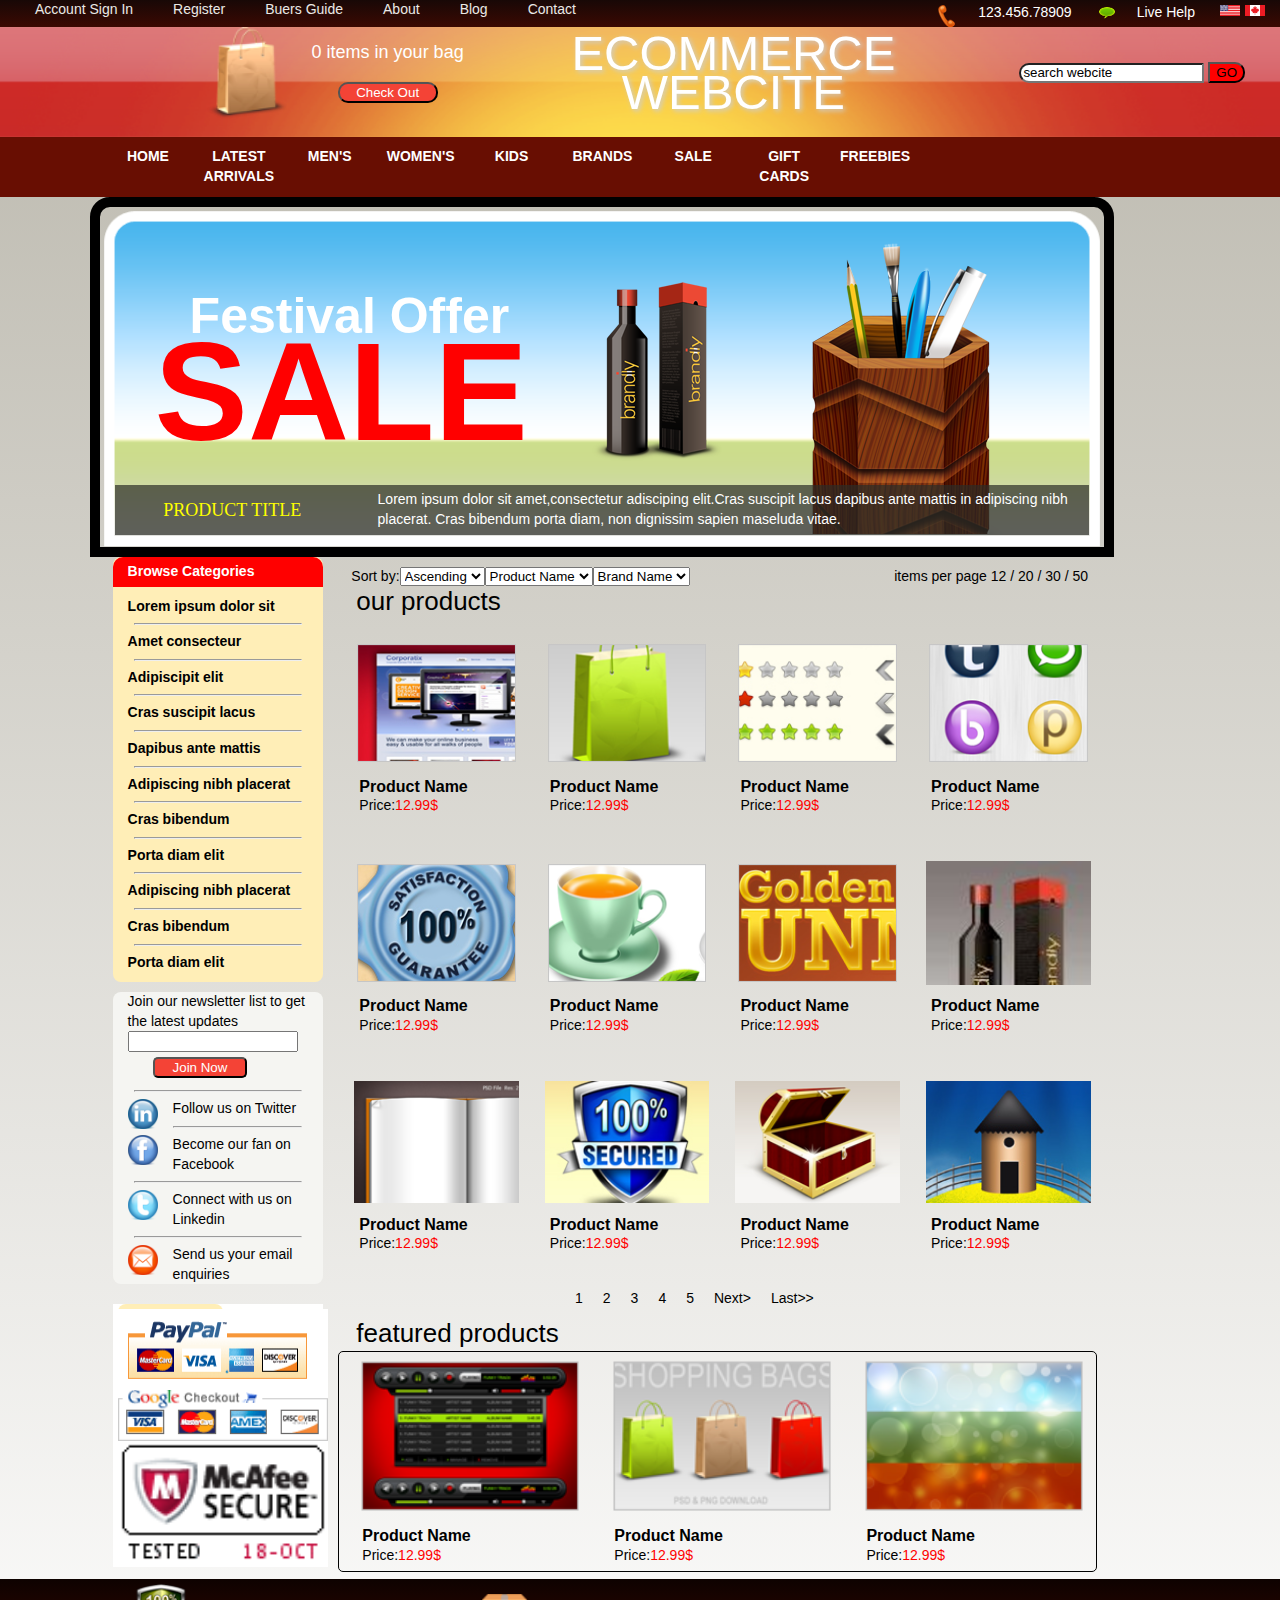
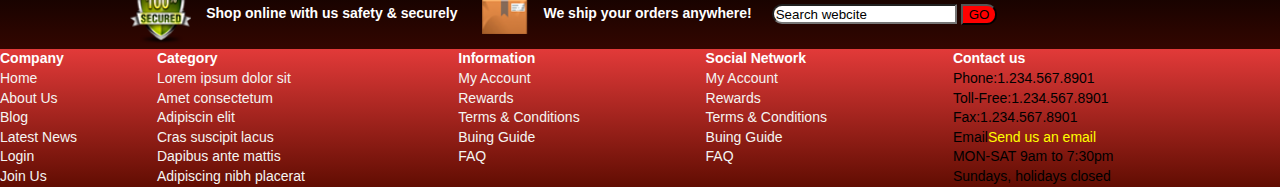
==== ecomerse/index.html @ 1324ab04 "create cite" ====
<!DOCTYPE html>
<html>
<head>
	<meta charset="utf-8" />
	<meta name="description" content="Object-Oriented Software" />
	<meta name="keywords" content="Design, Patterns, Elements, Reusable, Object-Oriented, Software" />
	<meta name="viewport" content="width=device-width, initial-scale=1.0">
	<title>ecomerce cite</title>
	<link rel="stylesheet" href="css/reset.css" />
	<link rel="stylesheet" href="css/style.css" />
</head>
<body>
	<header>
		<div class="container">
			<div class="links">
					<ul>
						<li class="row"><a href="#">Account Sign In</a></li>
						<li class="row"><a href="#">Register</a></li>
						<li class="row"><a href="#">Buers Guide</a></li>
						<li class="row"><a href="#">About</a></li>
						<li class="row"><a href="#">Blog</a></li>
						<li class="row"><a href="#">Contact</a></li>
					</ul>
			</div>
			<div class="contacts">
				<div class="wrap-image">
					<img src="images/telephone.png" alt="phone" />
				</div>
				<div class="row"><a href="#">123.456.78909</a></div>
				<div class="wrap-image"> 
					<img src="images/comics.png" alt="comics"/>
				</div>
				<div class="row"><a href="#">Live Help</a></div>
				<div class="wrap-image">
					<img src="images/us.png" alt="us flag"/>
				</div>
				<div class="wrap-image">
					<img src="images/canada.png" alt="canadian flag"/>
				</div>
			</div>
		</div>
	</header>
	
	<section class="promo-section">
		<div class="container">
			<div class="items-wrapper">
				<img src="images/bag.png" alt="bag"/>
			</div>
			<div class="items-wrapper">
				<form action="action_page.php"><p>0 items in your 	bag</p><br>
					<button class="button">Check Out</button>
				</form>
			</div>
			<div class="items-wrapper">
				<h1 class="name">ecommerce<br><br>webcite</h1>
			</div>
			<div class="items-wrapper">
				<form action="action_page.php">
				  <input type="search" name="googlesearch" value="search webcite">
				  <input type="submit" value="GO">
				</form>
			</div>
		</div>
	</section> 
	<nav>
		<div class="container">
				<ul>
					<li><a href="#">home</a></li>
					<li><a href="#">latest arrivals</a></li>
					<li><a href="#">men's</a></li>
					<li><a href="#">women's</a></li>
					<li><a href="#">kids</a></li>
					<li><a href="#">brands</a></li>
					<li><a href="#">sale</a></li>
					<li><a href="#">gift cards</a></li>
					<li><a href="#">freebies</a></li>
				</ul>
		</div>
	</nav>
	<main>
		<section class="main-section">
			<div class="conten">
				<div class="fest">
					<div class="container">
						<div>
							<p>Festival Offer</p>
							<p>sale</p>
						</div>
						<div class="wrap-image">
							<img src="images/pensils.png" alt="pencils"/>
						</div>	
						<div class="wrap-image">
							<img src="images/bottle.png" alt="bottle"/>
						</div>
					</div>
					<div class="prod-title">
						<div>product title</div>
						<div>Lorem ipsum dolor sit amet,consectetur adisciping elit.Cras suscipit lacus dapibus ante mattis in adipiscing nibh placerat. Cras bibendum porta diam, non dignissim sapien maseluda vitae.</div>
					</div>
				</div>
				<div class="mainpart">
						<div class="sidebar">
							<div>
								<nav>
									<ul>
										<li>Browse Categories</li>
										<li><a href="#">Lorem ipsum dolor sit</a></li><hr>
										<li><a href="#">Amet consecteur</a></li><hr>
										<li><a href="#">Adipiscipit elit</a></li><hr>
										<li><a href="#">Cras suscipit lacus</a></li><hr>
										<li><a href="#">Dapibus ante mattis</a></li><hr>
										<li><a href="#">Adipiscing nibh placerat</a></li><hr>
										<li><a href="#">Cras bibendum</a></li><hr>
										<li><a href="#">Porta diam elit</a></li><hr>
										<li><a href="#">Adipiscing nibh placerat</a></li><hr>
										<li><a href="#">Cras bibendum</a></li><hr>
										<li><a href="#">Porta diam elit</a></li>
									</ul>
								</nav>
							</div>
							<div class="join">
								<form>
									Join our newsletter list to get the latest updates
									<input type="email" name="email">
									<button class="button">Join Now</button>
								</form>
								
									<ul>
										<hr>
										<li><img src="images/linkedin.png" alt="linkedin"/><a href="#">Follow us on Twitter</a></li><hr>
										<li><img src="images/facebook.png" alt="facebook"/><a href="#">Become our fan on Facebook</a></li><hr>
										<li><img src="images/twitter.png" alt="twitter"/><a href="#">Connect with us on Linkedin</a></li><hr>
										<li><img src="images/envelop.png" alt="envelop"/><a href="#">Send us your email enquiries</a></li>
									</ul>
								
							
							</div>
							<div class="payment">
								<div class="wrap-image">
									<img src="images/pay-pal.png" alt="pay-pal"/>
								</div>
								<div class="wrap-image">
									<img src="images/google-pay.png" alt="google-pay"/>
								</div>
								<div class="wrap-image">
									<img src="images/mackaffy.png" alt="mackaffy"/>
								</div>
							</div>
						</div>
					<div class="products">
						<div class="sort">
							<div class="sort-row">
								<p> Sort by:</p>
							</div>
							<div class="sort-row">
								 <select name="ascending">
									<option value="ascending">Ascending</option>
									<option value="reduction">Reduction</option>
									<option value="relevation">Relevation</option>
									<option value="random">Random</option>
								  </select>
							</div>
							<div class="sort-row">
								   <select name="ascending">
									<option value="ascending">Product Name</option>
									<option value="reduction">Audi</option>
									<option value="relevation">BMW</option>
									<option value="random">Mercedes</option>
									<option value="reduction">Opel</option>
									<option value="relevation">SAAB</option>
									<option value="random">VW</option>
								  </select>
							</div>
							<div class="sort-row">
								   <select name="ascending">
									<option value="ascending">Brand Name</option>
									<option value="reduction">Apple</option>
									<option value="relevation">Samsung</option>
									<option value="random">HTC</option>
									<option value="reduction">Google</option>
									<option value="relevation">Nokia</option>
									<option value="random">Siemens</option>
								  </select>
							</div>
							<div class="sort-row">
								<p>items per page 12 / 20 / 30 / 50</p>
							</div>
						</div>
						<div class="title">
							<p>our products</p>
						</div>
						<div class="prod">
							<div class="img-row">
								<div class="four-column">
									<div class="thumb">
										<div class="wrap-image">
											<img src="images/p49.png" alt="foto"/>
										</div>
										<h3>Product Name</h3>
										<p>Price:<span>12.99$</span></p>
									</div>
								</div>
								<div class="four-column">
									<div class="thumb">
										<div class="wrap-image">
											<img src="images/p50.png" alt="foto"/>
										</div>
										<h3>Product Name</h3>
										<p>Price:<span>12.99$</span></p>
									</div>
								</div>
								<div class="four-column">
									<div class="thumb">
										<div class="wrap-image">
											<img src="images/p51.png" alt="foto"/>
										</div>
										<h3>Product Name</h3>
										<p>Price:<span>12.99$</span></p>
									</div>
								</div>
								<div class="four-column">
									<div class="thumb">
										<div class="wrap-image">
											<img src="images/p52.png" alt="foto"/>
										</div>
										<h3>Product Name</h3>
										<p>Price:<span>12.99$</span></p>
									</div>
								</div>
								<div class="four-column">
									<div class="thumb">
										<div class="wrap-image">
											<img src="images/p53.png" alt="foto"/>
										</div>
										<h3>Product Name</h3>
										<p>Price:<span>12.99$</span></p>
									</div>
								</div>
								<div class="four-column">
									<div class="thumb">
										<div class="wrap-image">
											<img src="images/p54.png" alt="foto"/>
										</div>
										<h3>Product Name</h3>
										<p>Price:<span>12.99$</span></p>
									</div>
								</div>
								<div class="four-column">
									<div class="thumb">
										<div class="wrap-image">
											<img src="images/p55.png" alt="foto"/>
										</div>
										<h3>Product Name</h3>
										<p>Price:<span>12.99$</span></p>
									</div>
								</div>
								<div class="four-column">
									<div class="thumb">
										<div class="wrap-image">
											<img src="images/ppp.png" alt="foto"/>
										</div>
										<h3>Product Name</h3>
										<p>Price:<span>12.99$</span></p>
									</div>
								</div>
								<div class="four-column">
									<div class="thumb">
										<div class="wrap-image">
											<img src="images/p57.png" alt="foto"/>
										</div>
										<h3>Product Name</h3>
										<p>Price:<span>12.99$</span></p>
									</div>
								</div>
								<div class="four-column">
									<div class="thumb">
										<div class="wrap-image">
											<img src="images/p58.png" alt="foto"/>
										</div>
										<h3>Product Name</h3>
										<p>Price:<span>12.99$</span></p>
									</div>
								</div>
								<div class="four-column">
									<div class="thumb">
										<div class="wrap-image">
											<img src="images/p59.png" alt="foto"/>
										</div>
										<h3>Product Name</h3>
										<p>Price:<span>12.99$</span></p>
									</div>
								</div>
								<div class="four-column">
									<div class="thumb">
										<div class="wrap-image">
											<img src="images/p60.png" alt="foto"/>
										</div>
										<h3>Product Name</h3>
										<p>Price:<span>12.99$</span></p>
									</div>
								</div>
								
							</div>
							<div class="lin">
								<ul>
									<li><a href="#">1</a></li>
									<li><a href="#">2</a></li>
									<li><a href="#">3</a></li>
									<li><a href="#">4</a></li>
									<li><a href="#">5</a></li>
									<li><a href="#">Next></a></li>
									<li><a href="#">Last>></a></li>
								</ul>
							</div>
						</div>
						<div class="title">
							<p>featured products</p>
						</div>
						<div class="f-prod">
							<div class="img-row">
								<div class="three-column">
										<div class="thumb">
											<div class="wrap-image">
												<img src="images/f-prod31.png" alt="foto" />
											</div>
											<h3>Product Name</h3>
											<p>Price:<span>12.99$</span></p>
										</div>
								</div>
								<div class="three-column">
										<div class="thumb">
											<div class="wrap-image">
												<img src="images/f-prod32.png" alt="foto" />
											</div>
											<h3>Product Name</h3>
											<p>Price:<span>12.99$</span></p>
										</div>
								</div>
								<div class="three-column">
										<div class="thumb">
											<div class="wrap-image">
												<img src="images/f-prod33.png" alt="foto" />
											</div>
											<h3>Product Name</h3>
											<p>Price:<span>12.99$</span></p>
										</div>
								</div>
							</div>
						</div>
					</div>
				</div>
			</div>
		</section>
		<section class="low-section">
			<div>
			     <div class="five-column">
				    <div class="wrap-image">
						<img src="images/secure.png" alt="foto" />
					</div>
				 </div>
				 <div class="five-column">
					<h3>Shop online with us safety & securely</h3>
				</div>
				 <div class="five-column">
					<div class="wrap-image">
						<img src="images/secure-next.png" alt="foto" />
					</div>
				 </div>
				 <div class="five-column">
					<h3>We ship your orders anywhere!</h3>
				</div>
				<div class="five-column">
					<form action="action_page.php">
						<input type="search" name="googlesearch" value="Search webcite">
						<input type="submit" value="GO">
					</form>
				</div>
			</div>
		</section>
	</main>
	<footer>
		<div class="cont">
			<div class="col">
				<p>Company</p>
				<ul>
							<li><a href="#">Home</a></li>
							<li><a href="#">About Us</a></li>
							<li><a href="#">Blog</a></li>
							<li><a href="#">Latest News</a></li>
							<li><a href="#">Login</a></li>
							<li><a href="#">Join Us</a></li>
						</ul>
			</div>
			<div class="col">
				<p>Category</p>
				<ul>
							<li><a href="#">Lorem ipsum dolor sit</a></li>
							<li><a href="#">Amet consectetum</a></li>
							<li><a href="#">Adipiscin elit</a></li>
							<li><a href="#">Cras suscipit lacus</a></li>
							<li><a href="#">Dapibus ante mattis</a></li>
							<li><a href="#">Adipiscing nibh placerat</a></li>
			
						</ul>
			</div>
			<div class="col">
				<p>Information</p>
				<ul>
							<li><a href="#">My Account</a></li>
							<li><a href="#">Rewards</a></li>
							<li><a href="#">Terms & Conditions</a></li>
							<li><a href="#">Buing Guide</a></li>
							<li><a href="#">FAQ</a></li>
	
						</ul>
			</div>
			<div class="col">
				<p>Social Network</p>
				<ul>
							<li><a href="#">My Account</a></li>
							<li><a href="#">Rewards</a></li>
							<li><a href="#">Terms & Conditions</a></li>
							<li><a href="#">Buing Guide</a></li>
							<li><a href="#">FAQ</a></li>
	
						</ul>
			</div>
			<div class="col">
				<p>Contact us</p>
				<ul>
							<li>Phone:1.234.567.8901</li>
							<li>Toll-Free:1.234.567.8901</li>
							<li>Fax:1.234.567.8901</li>
							<li>Email<a href="#"><span>Send us an email</span></a></li>
							<li>MON-SAT 9am to 7:30pm</li>
							<li>Sundays, holidays closed</li>
						</ul>
			</div>
		</div>
	</footer>
</body>
---- ecomerse/css/style.css ----
body{
	background:linear-gradient(#bbb8ad, #ffffff);
	color: #000000;
	font-size: 14px;
	line-height: 1.4em;
	font-family: 'Open Sans', sans-serif;
	font-weight: normal;
}
body * {
	-webkit-box-sizing: border-box;
	   -moz-box-sizing: border-box;
	        box-sizing: border-box;
}
a {
	text-decoration: none;
	-webkit-transition: all 0.15s ease;
		-moz-transition: all 0.15s ease;
		-ms-transition: all 0.15s ease;
		-o-transition: all 0.15s ease;
			transition: all 0.15s ease;
	color: #000000;          
}
img {
	display: block;
	width: 100%;
}

/***************************
=== HEADER ===
***************************/
header {
	top: 0;
	left: 0;
	width: 100%;
	height:27px;
	background: linear-gradient(#180806, #3b0902);
}
header .container
 {
	display: table;
}
.container {
	width: 100%;
	margin: 0 auto;
	padding-right: 15px;
	padding-left: 15px;
}

.links{
	float:left;
	display:table;
}
.contacts{
	float:right;
	display:table;
}
.wrap-image{
	display:inline-block;
	width: 20px;
	height:20px;
	padding-top:5px;
	margin-left:5px;
}
li.row{
	display:table-cell;
	text-align: center;
	vertical-align: middle;
}
.row{
	display:table-cell;
	color:#ffffff;
	text-align: center;
	vertical-align: middle;
	padding-right:20px;
	padding-left:20px;
}
header ul li a{
	color:#eae9e6;
}
header div a{
	color:#fff;
}
header ul li a:hover{
	color:#e17a37;
}
header div a:hover{
	color:#e17a37;
}

/***************************
=== PROMO SECTION ===
***************************/
div .mainpart{
	border-left:1px solid black;
}
.promo-section {
	background-image: url(../images/backgr-front.png), url("../images/backgr-back.png");
	background-position:center,left top;
	position: relative;
	width: 100%;
	height: 110px;
	padding-left:15%;
	-webkit-background-size: cover;
		-o-background-size: cover;
			background-size: cover;
}
.promo-section .container {
	position: relative;
	display: table;
	width: 100%;
}
.promo-section .items-wrapper {
	display: table-cell;
	vertical-align: middle;
	text-align: center;
	margin:0px 20px 0px 20px;
}
.promo-section .container div:last-child{
	float:right;
	margin-top:35px;
}
.name{
	font-size:3.5em;
	color:#ffffff;
	text-transform: uppercase;
	font-weight: normal;
	text-shadow:2px 2px 5px #d0cec7;
	vertical-align:middle;
	margin-left:15%;
}
.button{
	background-color: #f44336;
	color: white;
	border-radius: 10px;
	width:100px;
}
.button:hover{
	cursor:pointer;
}
.promo-section  p{
	color:#ffffff;
	font-size:18px;
}
input[type=search] {
	border-top-left-radius: 10px;
	border-bottom-left-radius:10px;
	background:linear-gradient(#c6c3ba #ffffff);
	height:20px;
}
input[type=submit] {
	background-color: red;
	border-top-right-radius: 10px;
	border-bottom-right-radius:10px;
}

nav .container {
	position: relative;
	display: block;
	width: 100%;
	height:60px;
	background: #680e02;
	
}
nav .container ul{
	width:80%;
	margin-left:7%;
	margin-right:13%;
}

nav .container ul li{
	float:left;
	text-align: center;
	width:9.09%;
	vertical-align: middle;
	font-weight:bold;
	text-transform: uppercase;
}
nav .container ul li a{
	display:block;
	color:#ffffff;
	margin:0px;
	padding:10px 5px;
}
nav .container ul li a:hover,
nav .container ul li a:active{
	background:#fd5e5e;
	border-radius:6px;
}

/***************************
=== CONTENT SECTION ===
***************************/
main .main-section .conten{
	width:80%;
	margin-left:7%;
	margin-right:13%;
	border:	10px solid black;
	border-top-left-radius:20px;
	border-top-right-radius:20px;
	
}
main .conten .fest{
	width:100%;
	height:340px;
	background:url(../images/layer5.png) top no-repeat;
	background-size:cover;
	
	border-top-left-radius:20px;
	border-top-right-radius:20px;
	position:relative;
}
main .conten .fest .prod-title{
	position:absolute;
	bottom:12px;
	left:1.5%;
	right:1.5%;
	width:97%;
	height:50px;
	background:rgba(43, 44, 38, 0.7);
	display:table;
}

main .prod-title div:first-child{
	display:table-cell;
	color:yellow;
	width:27%;
	font:18px bold sans-serif;
	text-transform: uppercase;
	padding-left:5%;
	vertical-align:middle;
	
}
main .prod-title div:last-child{
	display:table-cell;
	color:white;
	width:73%;
	vertical-align:middle;
}
main .container div:first-child{
	position:absolute;
	top:95px;
	left:50px;
}
main .container div p:first-child{
	color:white;
	font-size:50px;
	font-weight:bold;
	padding:5px 5px 5px 40px;
}
main .container div p:last-child{
	font-size:140px;
	font-weight:bold;
	text-transform:uppercase;
	color:red;
	padding:50px 5px 50px 5px;
}
main .container div:nth-child(2){
	position:inline-block;
	width:auto;
	height:280px;
	position:absolute;
	bottom:29px;
	right:10%;
}
main .container div:last-child{
	position:inline-block;
	width:auto;
	height:250px;
	position:absolute;
	bottom:20px;
	right:38%;
}
/***************************
=== SIDEBAR SECTION ===
***************************/
 .sidebar{
	width:21%;
	margin-left:12px;
	position:relative;
	float:left;
}
.sidebar nav{
	margin-bottom:10px;
	margin-top:10px;
}
 .sidebar div:first-child{
	font-weight:bold; 
	color:black;
	border-radius:8px;
	background-color:#ffeeb7;
}
.sidebar div:nth-child(2){
	font-weight:normal; 
	color:black;
	border-radius:8px;
	background-color:#f5f5f2;
}
.sidebar div:last-child{
	font-weight:normal; 
	color:black;
}
 .sidebar nav ul li a{
	display:block;
	color:black;
	padding-left:15px;
}
.sidebar nav ul li a:hover{
	color:red;
}
.sidebar nav ul li:first-child{
	background-color:red;
	border-top-left-radius:10px;
	border-top-right-radius:10px;
	padding:5px 0px 5px 15px;
	color:#ffffff;
}
.sidebar nav ul li:last-child{
	padding-bottom:10px
}
.sidebar nav ul li:nth-child(2){
	padding-top:10px
}
hr{
	color:white;
	 display: block;
	margin-top: 0.5em;
	margin-bottom: 0.5em;
	margin-left:10%;
	margin-right:10%;
}
.sidebar button{
	background-color: #f44336;
	color: white;
	border-radius: 5px;
	width:100px;
	position:center;
	margin:5px 5px 5px 25px;
}
.sidebar img{
	width:30px;
	height:30px;
	float:left;
}
.join img{
	margin-right:15px;
	margin-left:15px;
}
.join form{
	width:90%;
	margin-left:15px;
}
.join input{
	width:90%;
}
.join button{
	width:50%;
}
.payment{
	margin-top:20px;
	background:white;
	display:inline-block;
	height:auto;
}
.payment .wrap-image{
	
	padding-top:5px;
	display:block;
}
.payment img{
	width:200%;
	height:auto;
}
.payment div:first-child{
	width:50%;
}
.payment div:nth-child(2){
	width:50%;
}
.payment div:last-child{
	width:50%;
}
/***************************
=== PRODUCT SECTION ===
***************************/
.products{
	width:77%;
	float:right;
}
.title{
	font-size:26px;
	font-weight:500;
	margin:5px 0px 5px 25px;
}
.sort{
	display:table;
	padding-top:20px;
}
.sort-row{
	display:table-cell;
}
.sort div:first-child{
	padding-left:20px;
}
.sort div:last-child{
	position:absolute;
	right:15%;
}
.prod{
	margin:5px;
}

.prod .thumb {
	padding: 20px 0;
}

.thumb .wrap-image {
	height: auto;
	width:100%;
}
.prod .thumb h3 {
	margin: 6px 0px 0px 10px;
	font-size: 16px;
	font-weight: 600;
}
.prod .thumb p {
	margin-left: 10px;
}
.prod .thumb p span {
	color:red;
}
.img-row {
	display: inline-block;
	width: 100%;
}
.four-column {
	float: left;
	width: 25%;
	padding-right: 13px;
	padding-left: 13px;
}
.three-column {
	float: left;
	width: 33.33%;
	padding-right: 13px;
	padding-left: 13px;
}
.f-prod{
	margin:7px;
	border:1px solid black;
	border-radius:5px;
}

.f-prod .thumb h3 {
	margin: 6px 0px 0px 10px;
	font-size: 16px;
	font-weight: 600;
}
.f-prod .thumb p {
margin-left: 10px;
}
.f-prod .thumb p span {
	color:red;
}
.low-section{
	width:100%;
	background:linear-gradient(#0e0200, #330600);
	display:table;
	padding-left:9%;
}
.low-section .wrap-image {
	height: auto;
	width:100%;
}
.lin{
	width:100%;
	display:table;
	padding-left:30%;
}
.lin ul li{
	display:table-cell;
	padding:10px;
}
.lin ul li a{
	color:b20e00;
}
.lin ul li :hover{
	background:b20e00;
	color:white;
}
.five-column {
	display:table-cell;
	vertical-align:middle;
	padding-right: 10px;
	padding-left: 10px;
}
.low-section h3{
	color:#ffffff;
	font-weight:bold;
}
/***************************
=== FOOTER ===
***************************/
footer .cont{
	width:100%;
	background:linear-gradient(#e23a39, #610d02);
	display:table;
}
footer p{
	color:#ffffff;
	font-weight:bold;
}
footer a span{
	color:yellow;
}
footer a{
	color:#f5f5f2;
}
.col{
	display:table-cell;
}

@media screen and (max-width: 1240px) {
 
  }
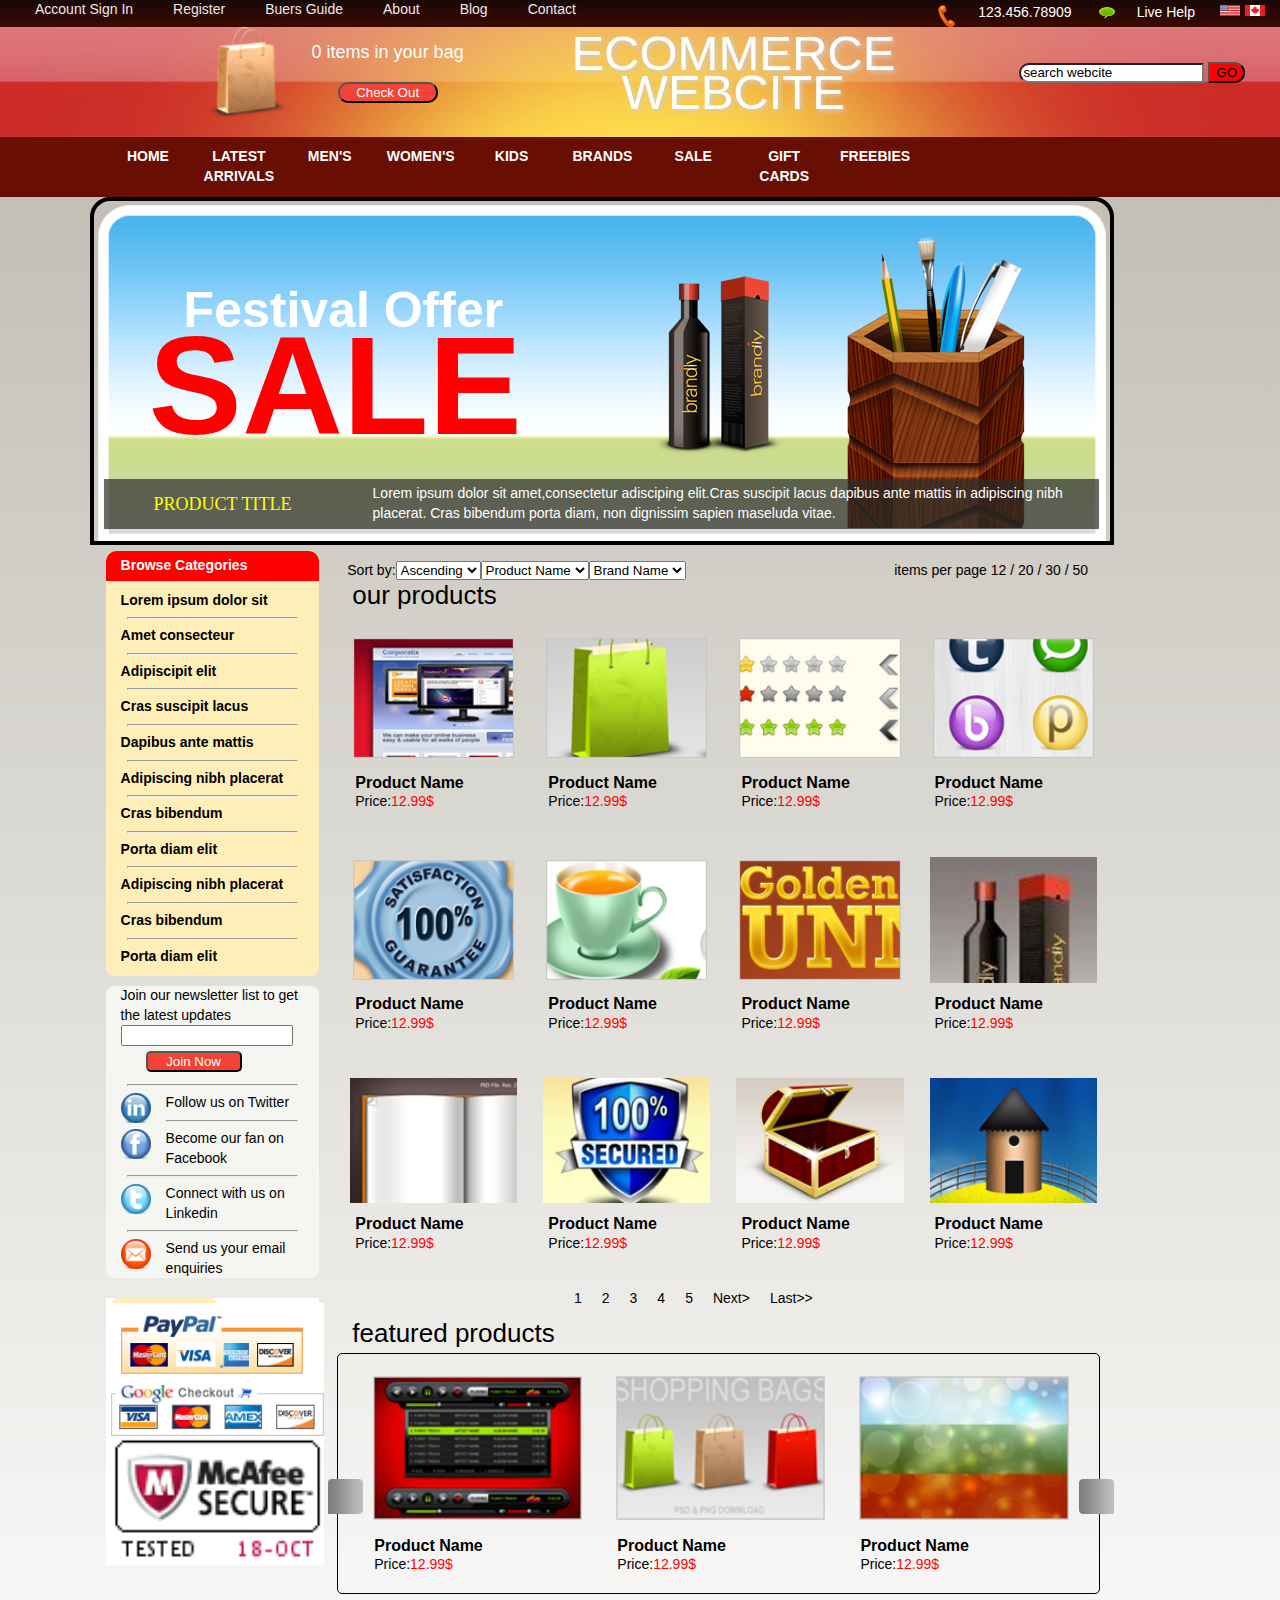
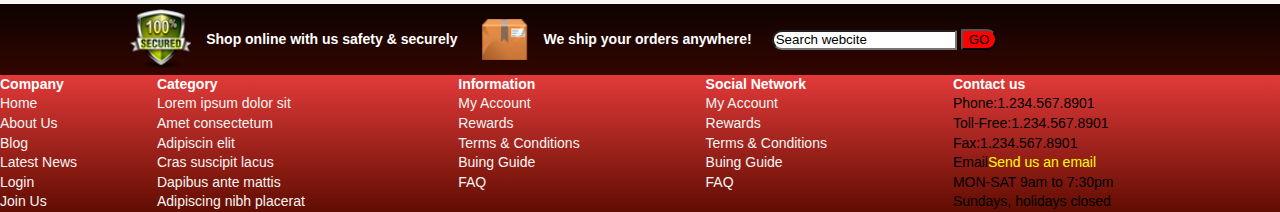
==== commit c8172f46: "add some changes" ====
--- a/ecomerse/index.html
+++ b/ecomerse/index.html
@@ -183,7 +183,10 @@
 								  </select>
 							</div>
 							<div class="sort-row">
-								<p>items per page 12 / 20 / 30 / 50</p>
+								<ul>
+									<p>items per page <a href = "#">12</a> / <a href = "#">20
+									</a> / <a href = "#">30</a> / <a href = "#">50</a></p>
+								</ul>
 							</div>
 						</div>
 						<div class="title">
@@ -318,6 +321,17 @@
 						</div>
 						<div class="f-prod">
 							<div class="img-row">
+								<div class="button-left">
+									<div class="wrap-image">
+										<img src="images/button-left.png" alt="button" />
+									</div>
+								</div>
+								<div class="button-right">
+									<div class="wrap-image">
+										<img src="images/button-right.png" alt="button" />
+									</div>
+								</div>
+								
 								<div class="three-column">
 										<div class="thumb">
 											<div class="wrap-image">
--- a/ecomerse/css/style.css
+++ b/ecomerse/css/style.css
@@ -90,9 +90,7 @@
 /***************************
 === PROMO SECTION ===
 ***************************/
-div .mainpart{
-	border-left:1px solid black;
-}
+
 .promo-section {
 	background-image: url(../images/backgr-front.png), url("../images/backgr-back.png");
 	background-position:center,left top;
@@ -194,7 +192,7 @@
 	width:80%;
 	margin-left:7%;
 	margin-right:13%;
-	border:	10px solid black;
+	border:4px solid black;
 	border-top-left-radius:20px;
 	border-top-right-radius:20px;
 	
@@ -204,7 +202,6 @@
 	height:340px;
 	background:url(../images/layer5.png) top no-repeat;
 	background-size:cover;
-	
 	border-top-left-radius:20px;
 	border-top-right-radius:20px;
 	position:relative;
@@ -212,9 +209,9 @@
 main .conten .fest .prod-title{
 	position:absolute;
 	bottom:12px;
-	left:1.5%;
-	right:1.5%;
-	width:97%;
+	left:1%;
+	right:1%;
+	width:98%;
 	height:50px;
 	background:rgba(43, 44, 38, 0.7);
 	display:table;
@@ -260,7 +257,7 @@
 	height:280px;
 	position:absolute;
 	bottom:29px;
-	right:10%;
+	right:7%;
 }
 main .container div:last-child{
 	position:inline-block;
@@ -268,13 +265,14 @@
 	height:250px;
 	position:absolute;
 	bottom:20px;
-	right:38%;
+	right:32%;
 }
 /***************************
 === SIDEBAR SECTION ===
 ***************************/
  .sidebar{
 	width:21%;
+	min-width:166px;
 	margin-left:12px;
 	position:relative;
 	float:left;
@@ -445,9 +443,11 @@
 	padding-left: 13px;
 }
 .f-prod{
-	margin:7px;
+	margin:10px;
 	border:1px solid black;
 	border-radius:5px;
+	position:relative;
+	padding:13px 18px 13px 13px;
 }
 
 .f-prod .thumb h3 {
@@ -497,6 +497,23 @@
 	color:#ffffff;
 	font-weight:bold;
 }
+.f-prod .button-left{
+	position:absolute;
+	left:-15px;
+	top:50%;
+}
+.f-prod .button-right{
+	position:absolute;
+	right:0px;
+	top:50%;
+}
+.f-prod .button-left img{
+	width:35px;
+}
+.f-prod .button-right img{
+	width:35px;
+}
+
 /***************************
 === FOOTER ===
 ***************************/
@@ -519,6 +536,42 @@
 	display:table-cell;
 }
 
-@media screen and (max-width: 1240px) {
- 
+@media screen and (max-width: 1024px) {
+ .sort{
+	display:inline-block;
+	padding-top:10px;
+	margin-left:25px;
+	border:1px solid black;
+}
+.sort-row{
+	display:block;
+	margin:5px;
+}
+.sort div:first-child{
+	padding-left:20px;
+}
+.sort div:last-child{
+	position:absolute;
+	right:15%;
+}
+.fest .container div:last-child{
+	display:none;
+}
+header {
+	top: 0;
+	left: 0;
+	width: 100%;
+	height:40px;
+}
+.promo-section {
+	background-image: url(../images/backgr-front.png), url("../images/backgr-back.png");
+	background-position:center,left top;
+	position: relative;
+	width: 100%;
+	height: 150px;
+	padding-left:10%;
+	-webkit-background-size: cover;
+		-o-background-size: cover;
+			background-size: cover;
+}
   }